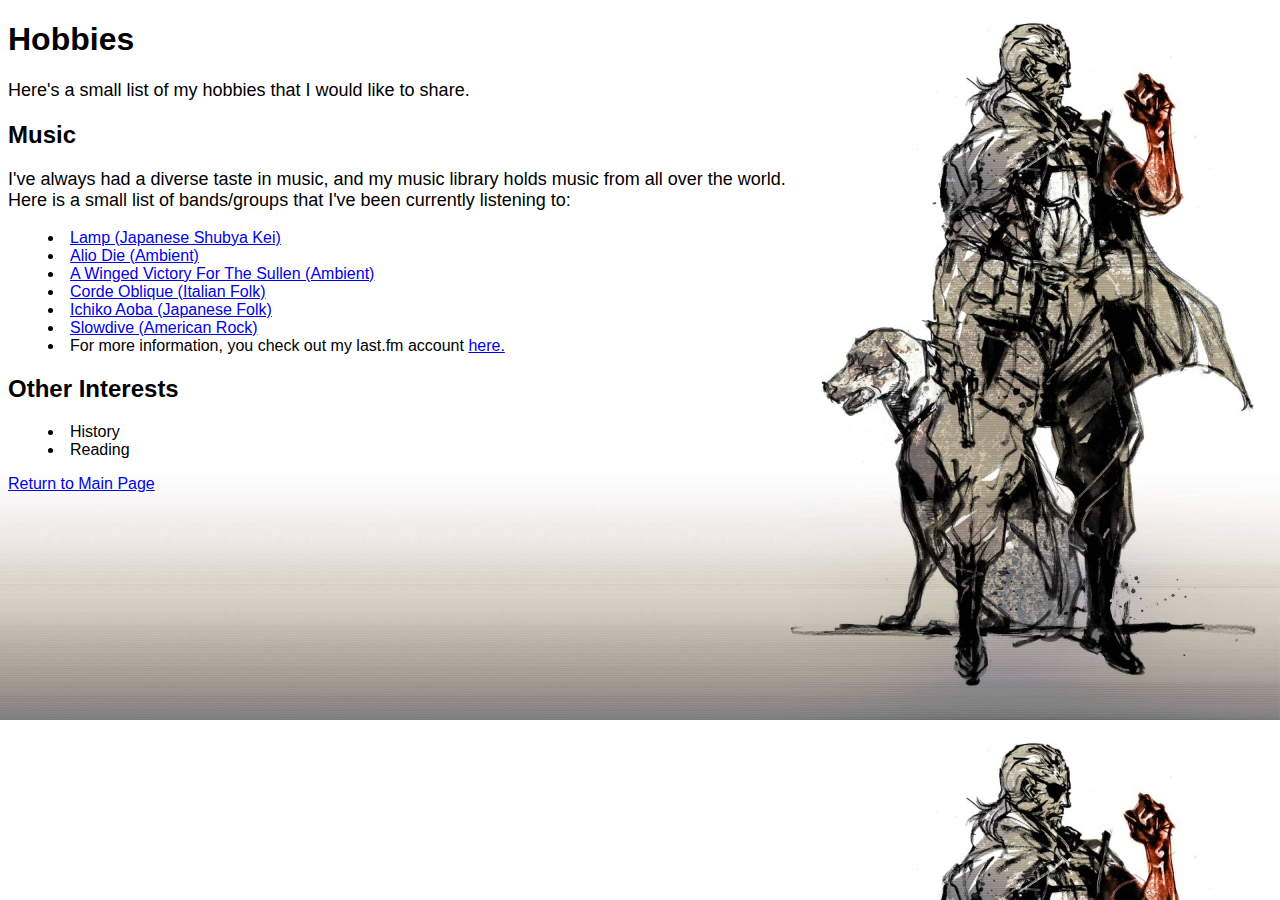
==== biography.html @ ebd14121 "Created a Git repository for this Assignment." ====
<!Doctype html>
<html>
    <head>
        <meta charset="utf-8"/>
        <title>My Hobbies</title>
        <!-- Import External CSS-->
        <style>
            *{
                text-align: left !important;
            }
        </style>
        <link type="text/css" rel="stylesheet" href="css/External.css">
    </head>
    <body>
        <h1> Hobbies</h1>
        <p> Here's a small list of my hobbies that I would like to share.</p>
        <h2> Music</h2>
        <p> I've always had a diverse taste in music, and my music library holds music from all over the world.<br>
	    Here is a small list of bands/groups that I've been currently listening to:
	</p>

        <ul>
            <li> 
                <a href="https://botanicalhouse.bandcamp.com/">Lamp (Japanese Shubya Kei)</a>
            </li>
            
            <li>
                <a href="http://www.aliodie.com/">Alio Die (Ambient)</a>
            </li>

            <li>
                <a href="https://www.last.fm/music/A+Winged+Victory+for+the+Sullen"> A Winged Victory For The Sullen (Ambient)</a>
            </li>
            <li>
                <a href="https://www.last.fm/music/Corde+Oblique">Corde Oblique (Italian Folk)</a>
            </li>
            <li>
                <a href="https://www.last.fm/music/Ichiko+Aoba">Ichiko Aoba (Japanese Folk)</a>
            </li>
	    <li>
		<a href="https://www.last.fm/music/Slowdive">Slowdive (American Rock)</a>
	    <li>
		For more information, you check out my last.fm account
		<a href="https://www.last.fm/user/Faust_1808">here.</a>
	    </li>
	    
        </ul>


        <h2> Other Interests</h2>
        <ul>
            <li> History</li>
            <li> Reading</li>
        </ul>
        
        <footer>
            <a href="./index.html"> Return to Main Page</a>
        </footer>
    </body>
</html>
---- css/External.css ----
/* Apparently, this is what I have to create: */

/* Universal Element I suppose */

* {
    font-family: sans-serif;
    text-align: center;
    
}

p {
    font-size: large;


}

table, th, td {
    width: 40%;
    text-align: center;
}

table{
    margin-left : auto;
    margin-right : auto;
}

body{
    /* Alternative background image: "../images/bigboss.jpg" */
    background-image: url("../images/bigboss.jpg");
    background-size: cover;
    background-color: white;

}

ul{
    text-align: center;
    list-style-position: inside;
    width: auto;
}
 
img{
    margin-left: auto;
    margin-right: auto;
}
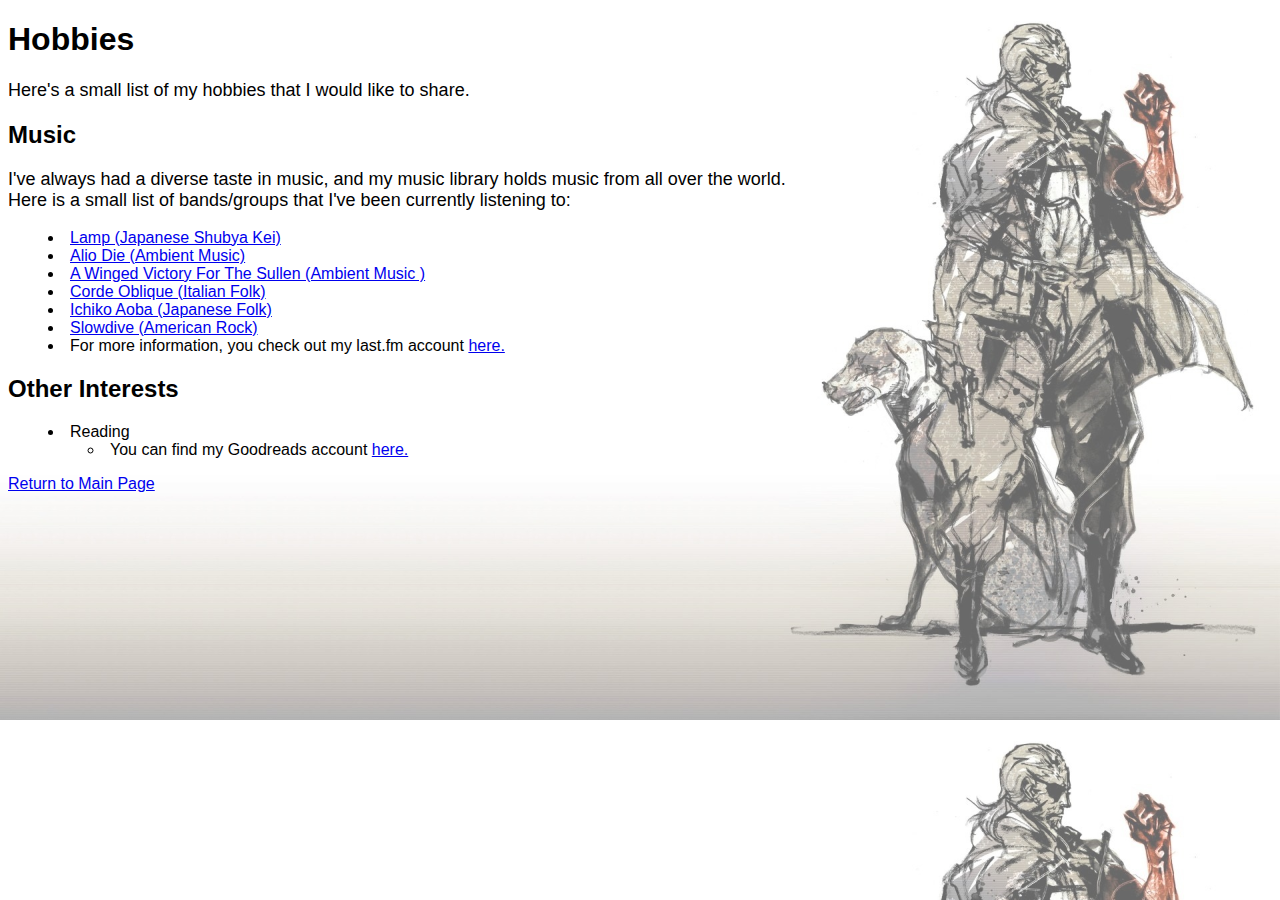
==== commit 44f90819: "Some minor edits" ====
--- a/biography.html
+++ b/biography.html
@@ -25,11 +25,11 @@
             </li>
             
             <li>
-                <a href="http://www.aliodie.com/">Alio Die (Ambient)</a>
+                <a href="http://www.aliodie.com/">Alio Die (Ambient Music)</a>
             </li>
 
             <li>
-                <a href="https://www.last.fm/music/A+Winged+Victory+for+the+Sullen"> A Winged Victory For The Sullen (Ambient)</a>
+                <a href="https://www.last.fm/music/A+Winged+Victory+for+the+Sullen"> A Winged Victory For The Sullen (Ambient Music )</a>
             </li>
             <li>
                 <a href="https://www.last.fm/music/Corde+Oblique">Corde Oblique (Italian Folk)</a>
@@ -49,8 +49,11 @@
 
         <h2> Other Interests</h2>
         <ul>
-            <li> History</li>
-            <li> Reading</li>
+            <li> Reading
+                <ul>
+                    <li> You can find my Goodreads account <a href="https://www.goodreads.com/user/show/59769645-ulysses-carlos"> here.</a></li>
+                </ul>
+            </li>
         </ul>
         
         <footer>
--- a/css/External.css
+++ b/css/External.css
@@ -42,3 +42,8 @@
     margin-left: auto;
     margin-right: auto;
 }
+
+span{
+    color:red;
+    font-weight: bold;
+}
